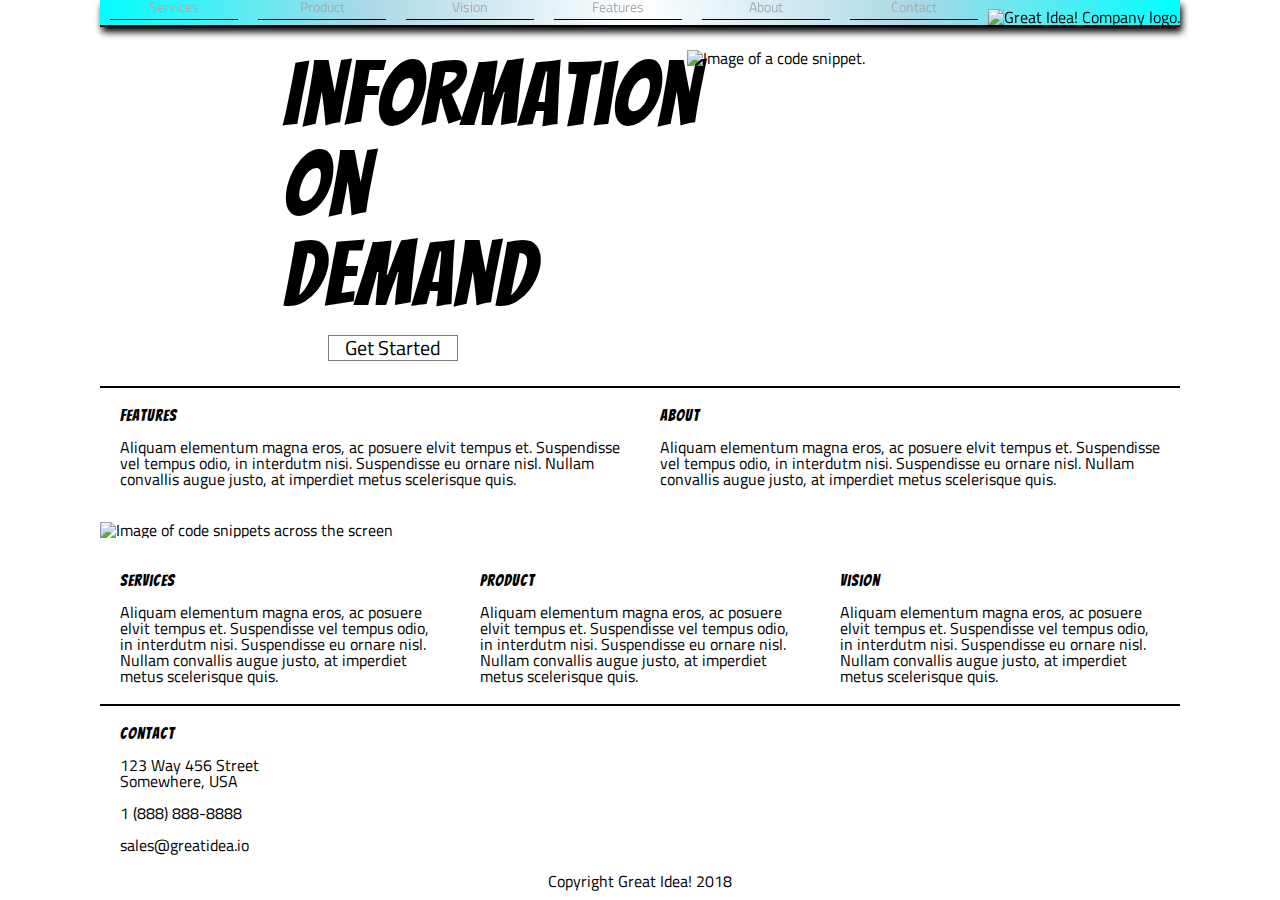
==== index.html @ 8bba1f44 "Added Source Code for Media Query Markup." ====
<!doctype html>

<html lang="en">
<head>
  <meta charset="utf-8">
  <title>Great Idea - Responsive I</title>

  <link href="https://fonts.googleapis.com/css?family=Bangers|Titillium+Web" rel="stylesheet">
  <link rel="stylesheet" href="css/index.css">

</head>

<body>

  <nav class="navbox">
    <a class="navlink" href="services.html">Services</a>
    <a class="navlink" href="#">Product</a>
    <a class="navlink" href="#">Vision</a>
    <a class="navlink" href="#">Features</a>
    <a class="navlink" href="#">About</a>
    <a class="navlink" href="#">Contact</a>
    <img class="logo" src="img/logo.png" alt="Great Idea! Company logo.">
  </nav>

  <header class="mainheaderflexbox">
    <section class="subheaderflexbox">
      <h1 class="subheader">
      Information
      On
      Demand
      </h1>

      <div class="getstarted">
      Get Started
      </div>
    </section>

    <img class="headerimgflexbox" src="img/header-img.png" alt="Image of a code snippet.">
  </header>
  

    


  <section class="section1container">

    <section class="featuressection">
      <h2>Features</h2>
      Aliquam elementum magna eros, ac posuere elvit tempus et. Suspendisse vel tempus odio, in interdutm nisi.
      Suspendisse eu ornare nisl. Nullam convallis augue justo, at imperdiet metus scelerisque quis.
    </section><section class="aboutsection">
  
      <h2>About</h2>
      Aliquam elementum magna eros, ac posuere elvit tempus et. Suspendisse vel tempus odio, in interdutm nisi.
      Suspendisse eu ornare nisl. Nullam convallis augue justo, at imperdiet metus scelerisque quis.
    </section>
  </section>

  <img class="middleimage" src="img/mid-page-accent.jpg" alt="Image of code snippets across the screen">
  
  <section class="section2container">
    
    <section class="servicessection">
      <h2>Services</h2>
      Aliquam elementum magna eros, ac posuere elvit tempus et. Suspendisse vel tempus odio, in interdutm nisi.
      Suspendisse eu ornare nisl. Nullam convallis augue justo, at imperdiet metus scelerisque quis.
  
    </section><section class="productsection">
      <h2>Product</h2>
      Aliquam elementum magna eros, ac posuere elvit tempus et. Suspendisse vel tempus odio, in interdutm nisi.
      Suspendisse eu ornare nisl. Nullam convallis augue justo, at imperdiet metus scelerisque quis.
  
      </section><section class="visionsection">
      <h2>Vision</h2>
      Aliquam elementum magna eros, ac posuere elvit tempus et. Suspendisse vel tempus odio, in interdutm nisi.
      Suspendisse eu ornare nisl. Nullam convallis augue justo, at imperdiet metus scelerisque quis.
    </section>

  </section>

  <section class="addresssection">
    <h2>Contact</h2>
    <address>
    123 Way 456 Street<br>
    Somewhere, USA<br><br>
    1 (888) 888-8888<br><br>
    sales@greatidea.io<br>
    </address>
  </section>

  <footer class="footer">
    Copyright Great Idea! 2018
  </footer>
</body>
</html>
---- css/index.css ----
/* http://meyerweb.com/eric/tools/css/reset/ 
   v2.0 | 20110126
   License: none (public domain)
*/
:root {
	--mainColor:black;
  }
html, body, div, span, applet, object, iframe,
h1, h2, h3, h4, h5, h6, p, blockquote, pre,
a, abbr, acronym, address, big, cite, code,
del, dfn, em, img, ins, kbd, q, s, samp,
small, strike, strong, sub, sup, tt, var,
b, u, i, center,
dl, dt, dd, ol, ul, li,
fieldset, form, label, legend,
table, caption, tbody, tfoot, thead, tr, th, td,
article, aside, canvas, details, embed, 
figure, figcaption, footer, header, hgroup, 
menu, nav, output, ruby, section, summary,
time, mark, audio, video {
	margin: 0;
	padding: 0;
	border:0;
	font-size:100%;
	font:inherit;
	vertical-align:baseline;
}
/* HTML5 display-role reset for older browsers */
article, aside, details, figcaption, figure, 
footer, header, hgroup, menu, nav, section {
	display:block;
}
body {
	line-height:1;
}
ol, ul {
	list-style:none;
}
blockquote,q {
	quotes:none;
}
blockquote:before, blockquote:after,
q:before, q:after {
	content:'';
	content:none;
}
table {
	border-collapse:collapse;
	border-spacing:0;
}

/* Set every element's box-sizing to border-box */
* {
    box-sizing:border-box;
}

html, body {
  height:100%;
	font-family:'Titillium Web', sans-serif;
	width:1080px;
	margin:0 auto;	
}

h1, h2, h3, h4, h5 {
    font-family:'Bangers', cursive;
    letter-spacing:1px;
    margin-bottom:15px;
}

/* Your code starts here! */

.navbox{
box-sizing:border-box;
display:flex;
flex-direction:row;
width:1080px;
align-items:flex-end;
position:fixed;
z-index:3;
box-shadow:2px 5px 7px black ;
background-image: radial-gradient(circle, white, lightblue, aqua);
border-bottom: solid 2px black;
}

.navlink {
box-sizing:border-box;
flex-grow:1;
height:20px;
text-decoration:none;
text-align:center;
vertical-align:bottom;
color:darkgrey;
background:linear-gradient(to bottom, var(--mainColor) 0%, var(--mainColor) 100%);
background-repeat:repeat-x;
transition:background-size .5s;
width:100px;
padding-bottom:1px;
margin:0 10px 5px;
font-size:14px;
background-size:4px 1px;
background-position:0 100%;
}

.navlink:hover {
background-size:4px 60px;
}



.logo {
box-sizing:border-box;
width:auto;
}

.mainheaderflexbox {
box-sizing:border-box;
display:flex;
flex-direction:row;
justify-content:space-evenly;
color:black;
width:1080px;
padding-top:50px;
}

.subheaderflexbox {
display:flex;
flex-direction:column;
box-sizing:border-box;
justify-content:space-evenly;
align-items:center;
font-size:90px;
width:400px;
order:1;
margin:0px;
}

.subheader {
width:220px;
}

.getstarted {
display:flex;
justify-content:center;
box-sizing:border-box;
text-align:center;
padding:2px;
color:black;
text-decoration:none;
border:solid 1px grey;
font-size:20px;
width:130px;
}

.headerimgflexbox {
display:flex;
width:400px;
order: 2;
box-sizing: border-box;
}

.section1container{
display:flex;
justify-content:center;
}

.featuressection{
border-top:solid 2px black;
display:flex;
flex-direction:column;
flex-grow: 1;
padding:20px;
margin-top:25px;
}

.aboutsection{
border-top: solid 2px black;
display:flex;
flex-direction:column;
flex-grow:1;
padding:20px;
margin-top:25px;
}

.middleimage{
display:flex;
box-sizing: border-box;	
justify-content:center;
margin: 15px auto;
}

.section2container {
display:flex;
justify-content:center;
}

.servicessection{
display:flex;
justify-content:center;
flex-direction:column;
padding:20px;
border-bottom: solid 2px black;
}

.productsection{
display:flex;
justify-content:center;
flex-direction:column;	
padding:20px;
border-bottom: solid 2px black;
}

.visionsection{
display:flex;
justify-content:center;
flex-direction:column;
padding:20px;	
border-bottom: solid 2px black;
}

.addresssection {
display:flex;
justify-content:flex-start;
flex-direction:column;
padding: 20px;
}

.footer {
display:flex;
justify-content:center;
}
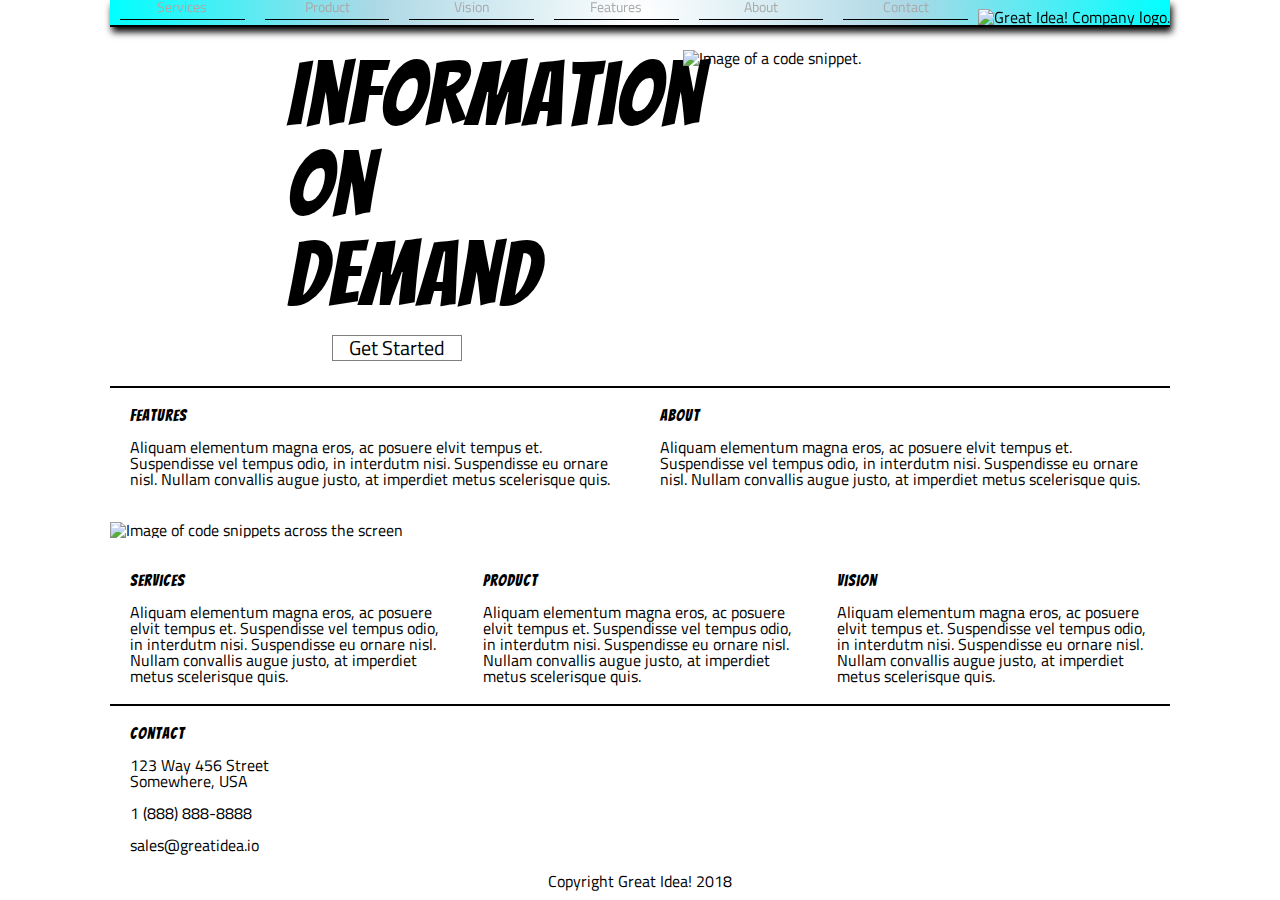
==== commit eeb5c401: "Added Features required by design documentation. Introduced Media queries and responsive design for " ====
--- a/index.html
+++ b/index.html
@@ -3,6 +3,7 @@
 <html lang="en">
 <head>
   <meta charset="utf-8">
+  <meta name="viewport" content="width=device-width, initial-scale=1">
   <title>Great Idea - Responsive I</title>
 
   <link href="https://fonts.googleapis.com/css?family=Bangers|Titillium+Web" rel="stylesheet">
@@ -13,21 +14,24 @@
 <body>
 
   <nav class="navbox">
-    <a class="navlink" href="services.html">Services</a>
-    <a class="navlink" href="#">Product</a>
-    <a class="navlink" href="#">Vision</a>
-    <a class="navlink" href="#">Features</a>
-    <a class="navlink" href="#">About</a>
-    <a class="navlink" href="#">Contact</a>
+    <!--Introduced New Flex container for Media Query Responsiveness-->
+      <section class="linkmediacontainer"> 
+        <a class="navlink" href="services.html">Services</a>
+        <a class="navlink" href="#">Product</a>
+        <a class="navlink" href="#">Vision</a>
+        <a class="navlink" href="#">Features</a>
+        <a class="navlink" href="#">About</a>
+        <a class="navlink" href="#">Contact</a>
+      </section>
     <img class="logo" src="img/logo.png" alt="Great Idea! Company logo.">
   </nav>
 
   <header class="mainheaderflexbox">
     <section class="subheaderflexbox">
       <h1 class="subheader">
-      Information
-      On
-      Demand
+      Information<br>
+      On<br>
+      Demand<br>
       </h1>
 
       <div class="getstarted">
--- a/css/index.css
+++ b/css/index.css
@@ -57,7 +57,7 @@
 html, body {
   height:100%;
 	font-family:'Titillium Web', sans-serif;
-	width:1080px;
+	width:1060px;
 	margin:0 auto;	
 }
 
@@ -68,20 +68,26 @@
 }
 
 /* Your code starts here! */
+@media(min-width:800px){
 
 .navbox{
 box-sizing:border-box;
 display:flex;
 flex-direction:row;
-width:1080px;
+width:1060px;
 align-items:flex-end;
+justify-content: space-between;
 position:fixed;
 z-index:3;
 box-shadow:2px 5px 7px black ;
 background-image: radial-gradient(circle, white, lightblue, aqua);
 border-bottom: solid 2px black;
 }
-
+.linkmediacontainer{
+    display:flex;
+    justify-content: space-between;
+    flex-grow: 1;
+}
 .navlink {
 box-sizing:border-box;
 flex-grow:1;
@@ -89,6 +95,7 @@
 text-decoration:none;
 text-align:center;
 vertical-align:bottom;
+
 color:darkgrey;
 background:linear-gradient(to bottom, var(--mainColor) 0%, var(--mainColor) 100%);
 background-repeat:repeat-x;
@@ -108,8 +115,10 @@
 
 
 .logo {
+display:flex;
 box-sizing:border-box;
 width:auto;
+justify-content: flex-end;
 }
 
 .mainheaderflexbox {
@@ -118,7 +127,7 @@
 flex-direction:row;
 justify-content:space-evenly;
 color:black;
-width:1080px;
+width:1060px;
 padding-top:50px;
 }
 
@@ -229,5 +238,378 @@
 justify-content:center;
 }
 
-
-
+}
+@media (max-width:800px){
+    html{
+    width:100%;
+    }
+    body {
+    width:100%;
+    }
+    .navbox{
+    box-sizing:border-box;
+    display:flex;
+    flex-direction:column;
+    width:100%;
+    align-items: center;
+    flex-wrap: wrap;
+    position:fixed;
+    z-index:3;
+    box-shadow:2px 5px 7px black ;
+    background-image: radial-gradient(circle, white, lightblue, aqua);
+    border-bottom: solid 2px black;
+    }
+
+    .logo {
+    display:flex;
+    order: -1;
+    align-items: center;
+        
+    }
+    .linkmediacontainer{
+    display:flex;
+    justify-content: space-between;
+    flex-grow: 1;
+    width:100%;
+    }
+
+    .navlink {
+    box-sizing:border-box;
+    flex-grow:1;
+    height:20px;
+    text-decoration:none;
+    text-align:center;
+    vertical-align:bottom;
+    color:darkgrey;
+    background:linear-gradient(to bottom, var(--mainColor) 0%, var(--mainColor) 100%);
+    background-repeat:repeat-x;
+    transition:background-size .5s;
+    width:100px;
+    padding-bottom:1px;
+    margin:0 10px 5px;
+    font-size:14px;
+    background-size:4px 1px;
+    background-position:0 100%;
+    }
+    
+    .navlink:hover {
+    background-size:4px 60px;
+    }
+        
+    .mainheaderflexbox {
+    box-sizing: border-box;
+    display: flex;
+    flex-direction: column;
+    width:100%;
+    align-items: center;
+    flex-wrap: wrap;
+    padding-top: 80px;
+    }
+    
+    .subheaderflexbox {
+    display:flex;
+    flex-direction:column;
+    box-sizing:border-box;
+    justify-content:center;
+    align-items: center;
+    align-content: center;
+    font-size:70px;
+    width:100%;
+    order:1;
+    margin:0px;
+    }
+    
+    .subheader {
+     display:flex;
+    justify-content:center;
+    box-sizing:border-box;
+    text-align:center;
+    padding:2px;
+    width:100%;
+    }
+    
+    .getstarted {
+    display:flex;
+    justify-content:center;
+    box-sizing:border-box;
+    text-align:center;
+    padding:2px;
+    color:black;
+    text-decoration:none;
+    border:solid 1px grey;
+    font-size:20px;
+    width:130px;
+    }
+    
+    .headerimgflexbox {
+    display:none;
+    width:100%;
+    order: 2;
+    box-sizing: border-box;
+    }
+    
+    .section1container{
+    display:flex;
+    justify-content:center;
+    }
+    
+    .featuressection{
+    border-top:solid 2px black;
+    display:flex;
+    flex-direction:column;
+    flex-grow: 1;
+    padding:20px;
+    margin-top:25px;
+    }
+    
+    .aboutsection{
+    border-top: solid 2px black;
+    display:flex;
+    flex-direction:column;
+    flex-grow:1;
+    padding:20px;
+    margin-top:25px;
+    }
+    
+    .middleimage{
+    display:flex;
+    box-sizing: border-box;	
+    justify-content:center;
+    margin: 15px auto;
+    width: 100%;
+    }
+    
+    .section2container {
+    display:flex;
+    justify-content:center;
+    }
+    
+    .servicessection{
+    display:flex;
+    justify-content:center;
+    flex-direction:column;
+    padding:20px;
+    border-bottom: solid 2px black;
+    }
+    
+    .productsection{
+    display:flex;
+    justify-content:center;
+    flex-direction:column;	
+    padding:20px;
+    border-bottom: solid 2px black;
+    }
+    
+    .visionsection{
+    display:flex;
+    justify-content:center;
+    flex-direction:column;
+    padding:20px;	
+    border-bottom: solid 2px black;
+    }
+    
+    .addresssection {
+    display:flex;
+    justify-content:flex-start;
+    flex-direction:column;
+    padding: 20px;
+    }
+    
+    .footer {
+    display:flex;
+    justify-content:center;
+    }
+}
+
+@media (max-width:400px){
+    html{
+    width:100%;
+    }
+    body {
+    width:100%;
+    }
+    .navbox{
+    box-sizing:border-box;
+    display:flex;
+    flex-direction:column;
+    width:100%;
+    align-items: center;
+    flex-wrap: wrap;
+    position:fixed;
+    z-index:3;
+    box-shadow:2px 5px 7px black ;
+    background-image: radial-gradient(circle, white, lightblue, aqua);
+    border-bottom: solid 2px black;
+    }
+
+    .logo {
+    display:flex;
+    order: -1;
+    align-items: center;
+        
+    }
+    .linkmediacontainer{
+    box-sizing:border-box;
+    display:flex;
+    flex-direction:column;
+    width:100%;
+    align-items: center;
+    flex-wrap: wrap;
+    }
+
+    .navlink {
+    box-sizing:border-box;
+    flex-grow:1;
+    text-decoration:none;
+    text-align:center;
+    vertical-align:bottom;
+    color:darkgrey;
+    background:linear-gradient(to bottom, var(--mainColor) 0%, var(--mainColor) 100%);
+    background-repeat:repeat-x;
+    transition:background-size .5s;
+    width:100%;
+    font-size:14px;
+    background-size:4px 1px;
+    background-position:0 100%;
+    margin:2px auto;
+    }
+    
+    .navlink:hover {
+    background-size:4px 60px;
+    }
+        
+    .mainheaderflexbox {
+    box-sizing: border-box;
+    display: flex;
+    flex-direction: column;
+    width:100%;
+    align-items: center;
+    flex-wrap: wrap;
+    padding-top: 180px;
+    }
+    
+    .subheaderflexbox {
+    display:flex;
+    flex-direction:column;
+    box-sizing:border-box;
+    justify-content:center;
+    align-items: center;
+    align-content: center;
+    font-size:70px;
+    width:100%;
+    order:1;
+    margin:0px;
+    padding-top:20px;
+    }
+    
+    .subheader {
+    display:flex;
+    justify-content:center;
+    box-sizing:border-box;
+    text-align:center;
+    font-size:50px;
+    flex-grow:1;
+    flex-shrink:2;
+    padding:2px;
+    width:100%;
+    }
+    
+    .getstarted {
+    display:flex;
+    justify-content:center;
+    box-sizing:border-box;
+    text-align:center;
+    padding:2px;
+    color:black;
+    text-decoration:none;
+    border:solid 1px grey;
+    font-size:20px;
+    width:130px;
+    }
+    
+    .headerimgflexbox {
+    display:none;
+    width:100%;
+    order: 2;
+    box-sizing: border-box;
+    }
+    
+    .section1container{
+    display:flex;
+    justify-content:center;
+    flex-direction:column;
+    }
+    
+    .featuressection{
+    display:flex;
+    flex-direction:column;
+    flex-grow:1;
+    margin:10px;
+    padding:10px 0 0 0;
+    }
+    
+    .aboutsection{
+    display:flex;
+    flex-direction:column;
+    flex-grow:1;
+    margin:10px;
+    border: 0;
+    padding:10px 0 0 0;
+    }
+    
+    .middleimage{
+        display: flex;
+        flex-direction: column;
+        flex-grow: 1;
+        margin:25px auto;
+        border: 0;
+        padding: 0 10px;
+        width:100%;
+    }
+    
+    .section2container {
+    display:flex;
+    justify-content:center;
+    flex-direction:column;
+    }
+    
+    .servicessection{
+        display:flex;
+        flex-direction:column;
+        flex-grow:1;
+        margin:10px;
+        border: 0;
+        padding:10px 0;
+    }
+    
+    .productsection{
+        display:flex;
+        flex-direction:column;
+        flex-grow:1;
+        margin:10px;
+        border: 0;
+        padding:10px 0;
+    }
+    
+    .visionsection{
+        display:flex;
+        flex-direction:column;
+        flex-grow:1;
+        margin:10px;
+        border: 0;
+        padding:10px 0;
+    border-bottom:solid 2px black;
+    }
+    
+    .addresssection {
+    display:flex;
+    justify-content:flex-start;
+    flex-direction:column;
+    padding: 20px;
+    }
+    
+    .footer {
+    display:flex;
+    justify-content:center;
+    }
+}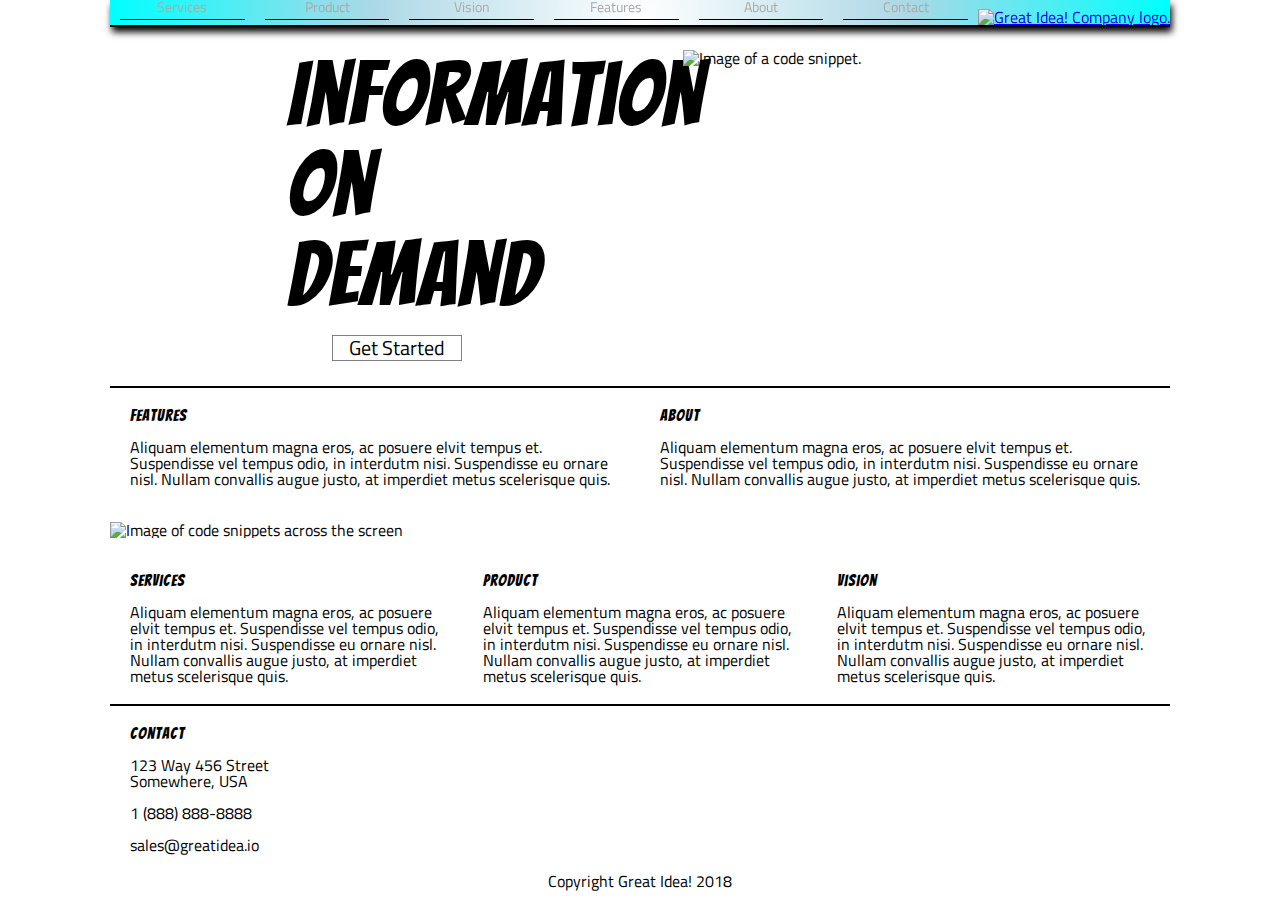
==== commit 81791b03: "Updated commits" ====
--- a/index.html
+++ b/index.html
@@ -12,18 +12,19 @@
 </head>
 
 <body>
-
   <nav class="navbox">
-    <!--Introduced New Flex container for Media Query Responsiveness-->
-      <section class="linkmediacontainer"> 
+      <div class="linkmediacontainer"> 
         <a class="navlink" href="services.html">Services</a>
         <a class="navlink" href="#">Product</a>
         <a class="navlink" href="#">Vision</a>
         <a class="navlink" href="#">Features</a>
         <a class="navlink" href="#">About</a>
         <a class="navlink" href="#">Contact</a>
-      </section>
-    <img class="logo" src="img/logo.png" alt="Great Idea! Company logo.">
+        <a class="logocontainer" href = "index.html">
+          <img src="img/logo.png" alt="Great Idea! Company logo.">
+        </a>
+      </div>
+
   </nav>
 
   <header class="mainheaderflexbox">
@@ -48,16 +49,19 @@
 
   <section class="section1container">
 
-    <section class="featuressection">
+    <div class="featuressection">
       <h2>Features</h2>
       Aliquam elementum magna eros, ac posuere elvit tempus et. Suspendisse vel tempus odio, in interdutm nisi.
       Suspendisse eu ornare nisl. Nullam convallis augue justo, at imperdiet metus scelerisque quis.
-    </section><section class="aboutsection">
+    </div>
+
+    <div class="aboutsection">
   
       <h2>About</h2>
       Aliquam elementum magna eros, ac posuere elvit tempus et. Suspendisse vel tempus odio, in interdutm nisi.
       Suspendisse eu ornare nisl. Nullam convallis augue justo, at imperdiet metus scelerisque quis.
-    </section>
+    </div>
+
   </section>
 
   <img class="middleimage" src="img/mid-page-accent.jpg" alt="Image of code snippets across the screen">
--- a/css/index.css
+++ b/css/index.css
@@ -56,73 +56,68 @@
 
 html, body {
   height:100%;
-	font-family:'Titillium Web', sans-serif;
-	width:1060px;
-	margin:0 auto;	
+  font-family:'Titillium Web', sans-serif;
+  width:1060px;
+  margin:0 auto;	
 }
 
 h1, h2, h3, h4, h5 {
-    font-family:'Bangers', cursive;
-    letter-spacing:1px;
-    margin-bottom:15px;
+  font-family:'Bangers', cursive;
+  letter-spacing:1px;
+  margin-bottom:15px;
 }
 
 /* Your code starts here! */
+
 @media(min-width:800px){
-
 .navbox{
-box-sizing:border-box;
-display:flex;
-flex-direction:row;
-width:1060px;
-align-items:flex-end;
-justify-content: space-between;
-position:fixed;
-z-index:3;
-box-shadow:2px 5px 7px black ;
-background-image: radial-gradient(circle, white, lightblue, aqua);
-border-bottom: solid 2px black;
+  display:flex;
+  flex-direction:row;
+  width:1060px;
+  align-items:flex-end;
+  justify-content: space-between;
+  position:fixed;
+  z-index:3;
+  box-shadow:2px 5px 7px black ;
+  background-image: radial-gradient(circle, white, lightblue, aqua);
+  border-bottom: solid 2px black;
 }
 .linkmediacontainer{
-    display:flex;
-    justify-content: space-between;
-    flex-grow: 1;
-}
+  display:flex;
+  justify-content: space-between;
+  align-items:flex-end;
+  flex-grow: 1;
+}
+
 .navlink {
-box-sizing:border-box;
-flex-grow:1;
-height:20px;
-text-decoration:none;
-text-align:center;
-vertical-align:bottom;
-
-color:darkgrey;
-background:linear-gradient(to bottom, var(--mainColor) 0%, var(--mainColor) 100%);
-background-repeat:repeat-x;
-transition:background-size .5s;
-width:100px;
-padding-bottom:1px;
-margin:0 10px 5px;
-font-size:14px;
-background-size:4px 1px;
-background-position:0 100%;
+  flex-grow:1;
+  height:20px;
+  text-decoration:none;
+  text-align:center;
+  vertical-align:bottom;
+  color:darkgrey;
+  background:linear-gradient(to bottom, var(--mainColor) 0%, var(--mainColor) 100%);
+  background-repeat:repeat-x;
+  transition:background-size .5s;
+  width:100px;
+  padding-bottom:1px;
+  margin:0 10px 5px;
+  font-size:14px;
+  background-size:4px 1px;
+  background-position:0 100%;
 }
 
 .navlink:hover {
 background-size:4px 60px;
 }
 
-
-
 .logo {
 display:flex;
-box-sizing:border-box;
 width:auto;
 justify-content: flex-end;
 }
 
 .mainheaderflexbox {
-box-sizing:border-box;
 display:flex;
 flex-direction:row;
 justify-content:space-evenly;
@@ -134,7 +129,6 @@
 .subheaderflexbox {
 display:flex;
 flex-direction:column;
-box-sizing:border-box;
 justify-content:space-evenly;
 align-items:center;
 font-size:90px;
@@ -150,7 +144,6 @@
 .getstarted {
 display:flex;
 justify-content:center;
-box-sizing:border-box;
 text-align:center;
 padding:2px;
 color:black;
@@ -164,7 +157,6 @@
 display:flex;
 width:400px;
 order: 2;
-box-sizing: border-box;
 }
 
 .section1container{
@@ -192,7 +184,6 @@
 
 .middleimage{
 display:flex;
-box-sizing: border-box;	
 justify-content:center;
 margin: 15px auto;
 }
@@ -247,7 +238,6 @@
     width:100%;
     }
     .navbox{
-    box-sizing:border-box;
     display:flex;
     flex-direction:column;
     width:100%;
@@ -274,7 +264,6 @@
     }
 
     .navlink {
-    box-sizing:border-box;
     flex-grow:1;
     height:20px;
     text-decoration:none;
@@ -297,7 +286,6 @@
     }
         
     .mainheaderflexbox {
-    box-sizing: border-box;
     display: flex;
     flex-direction: column;
     width:100%;
@@ -309,7 +297,6 @@
     .subheaderflexbox {
     display:flex;
     flex-direction:column;
-    box-sizing:border-box;
     justify-content:center;
     align-items: center;
     align-content: center;
@@ -322,7 +309,6 @@
     .subheader {
      display:flex;
     justify-content:center;
-    box-sizing:border-box;
     text-align:center;
     padding:2px;
     width:100%;
@@ -331,7 +317,6 @@
     .getstarted {
     display:flex;
     justify-content:center;
-    box-sizing:border-box;
     text-align:center;
     padding:2px;
     color:black;
@@ -345,7 +330,6 @@
     display:none;
     width:100%;
     order: 2;
-    box-sizing: border-box;
     }
     
     .section1container{
@@ -373,7 +357,6 @@
     
     .middleimage{
     display:flex;
-    box-sizing: border-box;	
     justify-content:center;
     margin: 15px auto;
     width: 100%;
@@ -429,7 +412,6 @@
     width:100%;
     }
     .navbox{
-    box-sizing:border-box;
     display:flex;
     flex-direction:column;
     width:100%;
@@ -449,7 +431,6 @@
         
     }
     .linkmediacontainer{
-    box-sizing:border-box;
     display:flex;
     flex-direction:column;
     width:100%;
@@ -458,7 +439,6 @@
     }
 
     .navlink {
-    box-sizing:border-box;
     flex-grow:1;
     text-decoration:none;
     text-align:center;
@@ -479,7 +459,6 @@
     }
         
     .mainheaderflexbox {
-    box-sizing: border-box;
     display: flex;
     flex-direction: column;
     width:100%;
@@ -491,7 +470,6 @@
     .subheaderflexbox {
     display:flex;
     flex-direction:column;
-    box-sizing:border-box;
     justify-content:center;
     align-items: center;
     align-content: center;
@@ -505,7 +483,6 @@
     .subheader {
     display:flex;
     justify-content:center;
-    box-sizing:border-box;
     text-align:center;
     font-size:50px;
     flex-grow:1;
@@ -517,7 +494,6 @@
     .getstarted {
     display:flex;
     justify-content:center;
-    box-sizing:border-box;
     text-align:center;
     padding:2px;
     color:black;
@@ -531,7 +507,6 @@
     display:none;
     width:100%;
     order: 2;
-    box-sizing: border-box;
     }
     
     .section1container{
@@ -565,13 +540,13 @@
         border: 0;
         padding: 0 10px;
         width:100%;
-    }
+  }
     
     .section2container {
     display:flex;
     justify-content:center;
     flex-direction:column;
-    }
+  }
     
     .servicessection{
         display:flex;
@@ -580,7 +555,7 @@
         margin:10px;
         border: 0;
         padding:10px 0;
-    }
+  }
     
     .productsection{
         display:flex;
@@ -589,7 +564,7 @@
         margin:10px;
         border: 0;
         padding:10px 0;
-    }
+  }
     
     .visionsection{
         display:flex;
@@ -599,17 +574,17 @@
         border: 0;
         padding:10px 0;
     border-bottom:solid 2px black;
-    }
-    
-    .addresssection {
+  }
+    
+  .addresssection {
     display:flex;
     justify-content:flex-start;
     flex-direction:column;
     padding: 20px;
-    }
-    
-    .footer {
-    display:flex;
-    justify-content:center;
-    }
+  }
+    
+  .footer {
+    display:flex;
+    justify-content:center;
+  }
 }